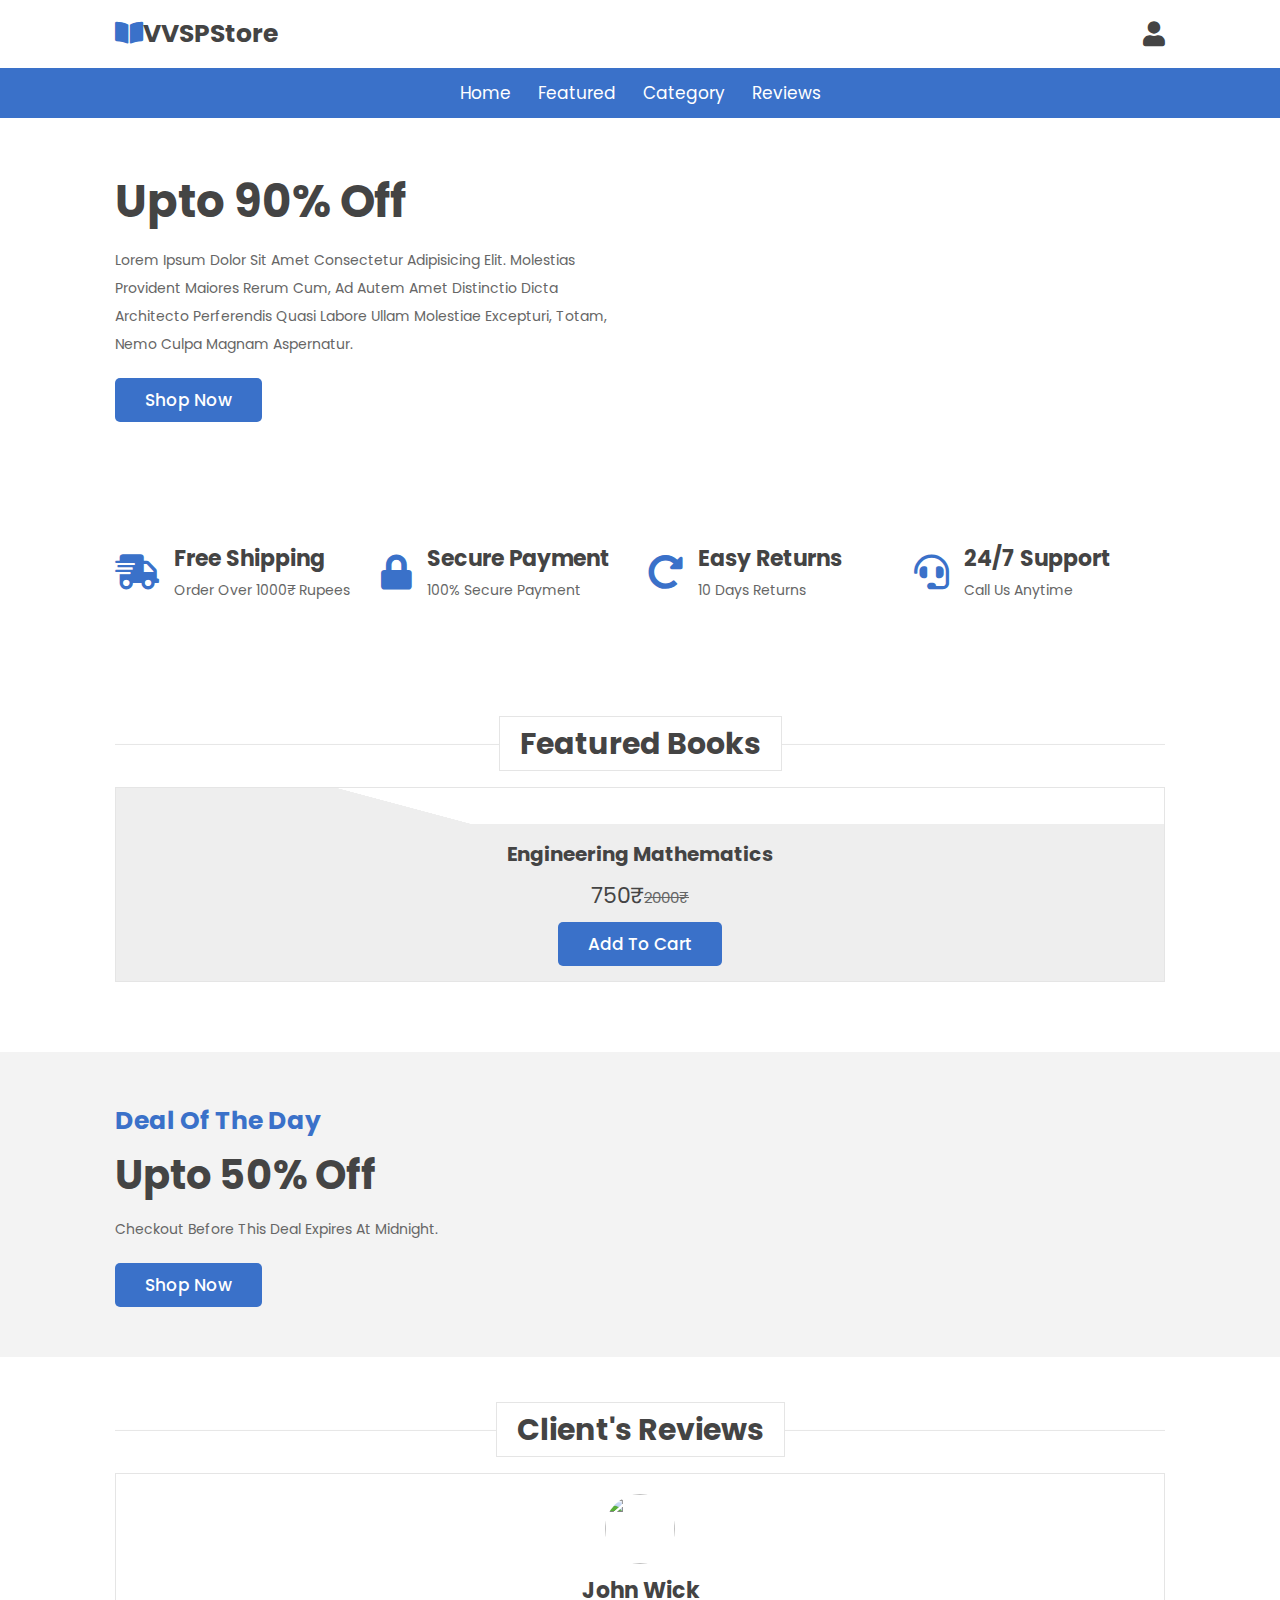
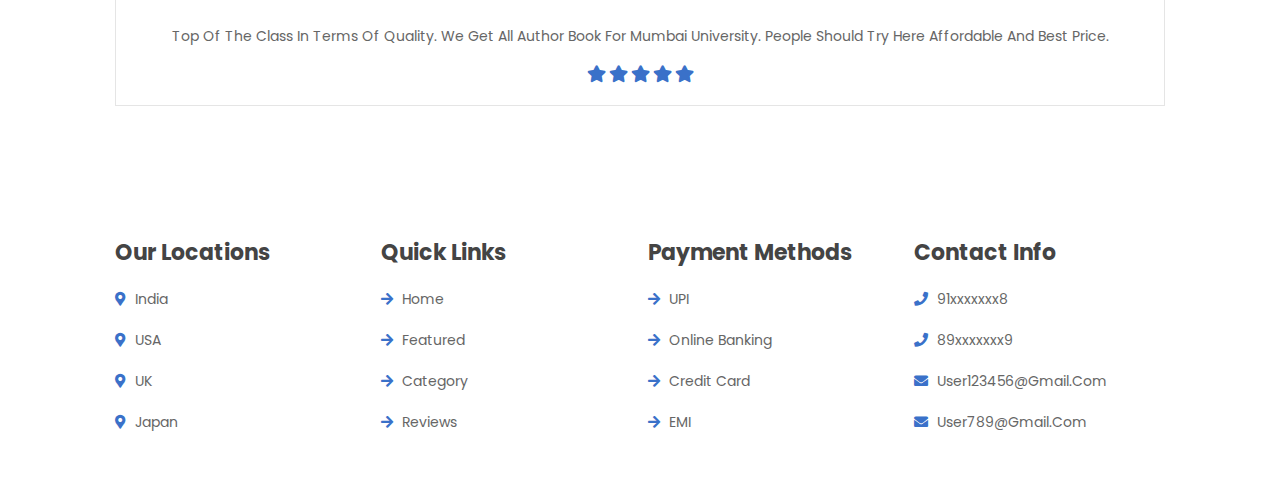
==== index.html @ a21b9ab0 "Add files via upload" ====
<!DOCTYPE html>
<html lang="en">
<head>
    <meta charset="UTF-8">
    <meta http-equiv="X-UA-Compatible" content="IE=edge">
    <meta name="viewport" content="width=device-width, initial-scale=1.0">
    <title>VVSPStore</title>

    <link rel="stylesheet" href="https://cdnjs.cloudflare.com/ajax/libs/font-awesome/5.15.4/css/all.min.css">
    <link rel="stylesheet" href="./css/styles.css">
    <link rel="apple-touch-icon" sizes="180x180" href="favicon_io/apple-touch-icon.png">
<link rel="icon" type="image/png" sizes="32x32" href="favicon_io/favicon-32x32.png">
<link rel="icon" type="image/png" sizes="16x16" href="favicon_io/favicon-16x16.png">
<link rel="manifest" href="favicon_io/site.webmanifest">
</head>
<body>
<header class="header">
    <div class="header-1">
        <a href="#" class="logo"> <i class="fas fa-book-open"></i>VVSPStore</a>
        <div class="icons">
            <a href="login.html" id="login-btn" class="fas fa-user"></a>
        </div>
    </div>
    <div class="header-2">
        <nav class="navbar">
            <a href="./index.html">home</a>
            <a href="#featured">featured</a>
            <a href="#">category</a>
            <a href="#reviews">reviews</a>
        </nav>
    </div>
</header>
<nav class="bottom-navbar">
    <a href="#home" class="fas fa-home"></a>
    <a href="#featured" class="fas fa-list"></a>
    <a href="#arrivals" class="fas fa-tags"></a>
    <a href="#reviews" class="fas fa-comments"></a>
</nav>
<section class="home" id="home">
    <div class="row">
        <div class="content">
            <h3>Upto 90% off</h3>
            <p>Lorem ipsum dolor sit amet consectetur adipisicing elit. Molestias provident maiores rerum cum, ad autem amet distinctio dicta architecto perferendis quasi labore ullam molestiae excepturi, totam, nemo culpa magnam aspernatur.</p>
            <a href="#" class="btn">shop now</a>
        </div>

        <div class="swiper books-slider">
            <div class="swiper-wrapper">
                <a href="#" class="swiper-slide"><img src="https://www.cbspd.co.in/media/catalog/product/cache/1/image/c66ed2c04ee7ca3766803238dbeea301/9/7/9788123919423_1.jpg" alt=""></a>          
            </div>     
        </div>
    </div>
</section>
<section class="icons-container">
    <div class="icons">
        <i class="fas fa-shipping-fast"></i>
        <div class="content">
            <h3>free shipping</h3>
            <p>order over 1000₹ Rupees</p>
        </div>
    </div>
    <div class="icons">
        <i class="fas fa-lock"></i>
        <div class="content">
            <h3>secure payment</h3>
            <p>100% secure payment</p>
        </div>
    </div>
    <div class="icons">
        <i class="fas fa-redo-alt"></i>
        <div class="content">
            <h3>easy returns</h3>
            <p>10 days returns</p>
        </div>
    </div>
    <div class="icons">
        <i class="fas fa-headset"></i>
        <div class="content">
            <h3>24/7 support</h3>
            <p>call us anytime</p>
        </div>
    </div>
</section>
<section class="featured" id="featured">
    <h1 class="heading"> <span>featured books</span> </h1>
    <div class="swiper featured-slider">
        <div class="swiper-wrapper">
            <div class="swiper-slide box">
                <div class="image">
                   <a href="./product.html"> <img src="https://www.cbspd.co.in/media/catalog/product/cache/1/image/c66ed2c04ee7ca3766803238dbeea301/9/7/9788123919423_1.jpg" alt=""> </a>
                </div>
                <div class="content">
                    <h3>Engineering Mathematics</h3>
                    <div class="price">750₹<span>2000₹</span></div>
                    <a  class="btn">add to cart</a>
                </div>
            </div>
        </div>
        <div class="swiper-button-next"></div>
        <div class="swiper-button-prev"></div>
    </div>
</section>
<section class="deal">
    <div class="content">
        <h3>deal of the day</h3>
        <h1>upto 50% off</h1>
        <p>Checkout before this deal expires at midnight.</p>
        <a href="#" class="btn">shop now</a>
    </div>
    <div class="image">
        <img src="https://images1.penguinrandomhouse.com/cover/9780593540480" alt="">
    </div>
</section>
<section class="reviews" id="reviews">
    <h1 class="heading"> <span>client's reviews</span> </h1>
    <div class="swiper reviews-slider">
        <div class="swiper-wrapper">
            <div class="swiper-slide box">
                <img src="https://scontent.fhyd1-2.fna.fbcdn.net/v/t31.18172-8/15493702_734050443426519_418580207028936351_o.jpg?_nc_cat=108&ccb=1-7&_nc_sid=7a1959&_nc_ohc=M6_kzWC6sNoAX_SXnB1&_nc_ht=scontent.fhyd1-2.fna&oh=00_AfDB7O6taj_pvbXEg7tR74k9zRApyC1ZjTCkOgXP3Ktfpg&oe=65B268AD" alt="">
                <h3>John Wick</h3>
                <p>Top of the Class in terms of quality. We get all author book for Mumbai University. People should try here affordable and best price.</p>
                <div class="stars">
                    <i class="fas fa-star"></i>
                    <i class="fas fa-star"></i>
                    <i class="fas fa-star"></i>
                    <i class="fas fa-star"></i>
                    <i class="fas fa-star"></i>
                </div>
            </div>
        </div>
    </div>
</section>
<section class="footer">
    <div class="box-container">
        <div class="box">
            <h3>our locations</h3>
            <a href="#"> <i class="fas fa-map-marker-alt"></i> India </a>
            <a href="#"> <i class="fas fa-map-marker-alt"></i> USA </a>
            <a href="#"> <i class="fas fa-map-marker-alt"></i> UK </a>
            <a href="#"> <i class="fas fa-map-marker-alt"></i> Japan </a>
        </div>
        <div class="box">
            <h3>quick links</h3>
            <a href="./index.html"> <i class="fas fa-arrow-right"></i> home </a>
            <a href="#"> <i class="fas fa-arrow-right"></i> featured </a>
            <a href="#"> <i class="fas fa-arrow-right"></i> Category </a>
            <a href="#"> <i class="fas fa-arrow-right"></i> reviews </a>
        </div>
        <div class="box">
            <h3>Payment Methods</h3>
            <a href="#"> <i class="fas fa-arrow-right"></i> UPI </a>
            <a href="#"> <i class="fas fa-arrow-right"></i> Online Banking </a>
            <a href="#"> <i class="fas fa-arrow-right"></i> Credit Card </a>
            <a href="#"> <i class="fas fa-arrow-right"></i> EMI </a>
        </div>
        <div class="box">
            <h3>Contact info</h3>
            <a href="#"> <i class="fas fa-phone"></i> 91xxxxxxx8 </a>
            <a href="#"> <i class="fas fa-phone"></i> 89xxxxxxx9 </a>
            <a href="#"> <i class="fas fa-envelope"></i> user123456@gmail.com </a>
            <a href="#"> <i class="fas fa-envelope"></i> user789@gmail.com </a>
        </div>
    </div>
</section>
</body>
</html>
---- css/styles.css ----
@import url('https://fonts.googleapis.com/css2?family=Poppins:wght@100;300;400;500;600&display=swap');

:root{
    --blue: #3a71c9;
    --dark-color:#083663;
    --black:#444;
    --light-color:#666;
    --border:.1rem solid rgba(0,0,0,.1);
    --border-hover:.1rem solid var(--black);
    --box-shadow:0 .5rem 1rem rgba(0,0,0,.1);
}
*{
    font-family: 'Poppins', sans-serif;
    margin:0; padding:0;
    box-sizing: border-box;
    outline: none; border:none;
    text-decoration: none;
    text-transform: capitalize;
    transition:all .2s linear;
}
html{
    font-size: 62.5%;
    overflow-x: hidden;
    scroll-padding-top: 5rem;
    scroll-behavior: smooth;
}
html::-webkit-scrollbar{
    width:1rem;
}
html::-webkit-scrollbar-track{
    background:transparent;
}
html::-webkit-scrollbar-thumb{
    background:var(--black);
}
section{
    padding:5rem 9%;
}
.heading{
    text-align: center;
    margin-bottom: 2rem;
    position: relative;
}
.heading::before{
    content: '';
    position: absolute;
    top:50%; left:0;
    transform: translateY(-50%);
    width: 100%;
    height:.01rem;
    background: rgba(0,0,0,.1);
    z-index: -1;
}
.heading span{
    font-size: 3rem;
    padding:.5rem 2rem;
    color:var(--black);
    background: #fff;
    border:var(--border);
}
.btn{
    margin-top: 1rem;
    display:inline-block;
    padding:.9rem 3rem;
    border-radius: .5rem;
    color:#fff;
    background:var(--blue);
    font-size: 1.7rem;
    cursor: pointer;
    font-weight: 500;
}
.btn:hover{
    background:var(--dark-color);
}
.header .header-1{
    background:#fff;
    padding:1.5rem 9%;
    display: flex;
    align-items: center;
    justify-content: space-between;
}
.header .header-1 .logo{
    font-size: 2.5rem;
    font-weight: bolder;
    color:var(--black);
}
.header .header-1 .logo i{
    color:var(--blue);
}
.header .header-1 .search-form{
    width:50rem;
    height:5rem;
    border:var(--border);
    overflow: hidden;
    background:#fff;
    display:flex;
    align-items: center;
    border-radius: .5rem;
}
.header .header-1 .search-form input{
    font-size: 1.6rem;
    padding:0 1.2rem;
    height:100%;
    width:100%;
    text-transform: none;
    color:var(--black);
}
.header .header-1 .search-form label{
    font-size: 2.5rem;
    padding-right: 1.5rem;
    color:var(--black);
    cursor: pointer;
}
.header .header-1 .search-form label:hover{
    color:var(--blue);
}
.header .header-1 .icons div,
.header .header-1 .icons a{
    font-size: 2.5rem;
    margin-left: 1.5rem;
    color:var(--black);
    cursor: pointer;
}
.header .header-1 .icons div:hover,
.header .header-1 .icons a:hover{
    color:var(--blue);
}
#search-btn{
    display: none;
}
.header .header-2{
    background:var(--blue);
}
.header .header-2 .navbar{
    text-align: center;
}
.header .header-2 .navbar a{
    color:#fff;
    display: inline-block;
    padding:1.2rem;
    font-size: 1.7rem;
}
.header .header-2 .navbar a:hover{
    background:var(--dark-color);
}

.header .header-2.active{
    position:fixed;
    top:0; left:0; right:0;
    z-index: 1000;

}

.bottom-navbar{
    text-align: center;
    background:var(--blue);
    position: fixed;
    bottom:0; left:0; right:0;
    z-index: 1000;
    display: none;
}

.bottom-navbar a{
    font-size: 2.5rem;
    padding:2rem;
    color:#fff;
}

.bottom-navbar a:hover{
    background:var(--dark-color);
}



.home{
    background: url(https://bbdniit.ac.in/wp-content/uploads/2020/09/banner-background-without-image-min.jpg) no-repeat;
    background-size: cover;
    background-position: center;
}

.home .row{
    display:flex;
    align-items: center;
    flex-wrap: wrap;
    gap:1.5rem;
}

.home .row .content{
    flex:1 1 42rem;
}

.home .row .books-slider{
    flex:1 1 42rem;
    text-align: center;
    margin-top: 2rem;
}

.home .row .books-slider a img{
    height: 25rem;
}

.home .row .books-slider a:hover img{
    transform: scale(.9);
}

.home .row .books-slider .stand{
    width:100%;
    margin-top: -2rem;
}

.home .row .content h3{
    color:var(--black);
    font-size: 4.5rem;
}

.home .row .content p{
    color:var(--light-color);
    font-size: 1.4rem;
    line-height: 2;
    padding:1rem 0;
}

.icons-container{
    display: grid;
    grid-template-columns: repeat(auto-fit, minmax(25rem, 1fr));
    gap:1.5rem;
}

.icons-container .icons{
    display: flex;
    align-items: center;
    gap:1.5rem;
    padding:2rem 0;
}

.icons-container .icons i{
    font-size: 3.5rem;
    color:var(--blue);
}

.icons-container .icons h3{
    font-size: 2.2rem;
    color:var(--black);
    padding-bottom: .5rem;
}

.icons-container .icons p{
    font-size: 1.4rem;
    color:var(--light-color);
}

.featured .featured-slider .box{
    margin:2rem 0;
    position: relative;
    overflow: hidden;
    border:var(--border);
    text-align: center;
}

.featured .featured-slider .box:hover{
    border:var(--border-hover);
}

.featured .featured-slider .box .image{
    padding:1rem;
    background: linear-gradient(15deg, #eee 30%, #fff 30.1%);
}



.featured .featured-slider .box .image img{
    height: 250px;
}

.featured .featured-slider .box .icons{
    border-bottom: var(--border-hover);
    position: absolute;
    top:0; left:0; right: 0;
    background: #fff;
    z-index: 1;
    transform: translateY(-105%);
}

.featured .featured-slider .box:hover .icons{
    transform: translateY(0%);
}

.featured .featured-slider .box .icons a{
    color:var(--black);
    font-size: 2.2rem;
    padding:1.3rem 1.5rem;
}

.featured .featured-slider .box .icons a:hover{
    background:var(--blue);
    color:#fff;
}

.featured .featured-slider .box .content{
    background:#eee;
    padding:1.5rem;
}

.featured .featured-slider .box .content h3{
    font-size: 2rem;
    color:var(--black);
}

.featured .featured-slider .box .content .price{
    font-size: 2.2rem;
    color:var(--black);
    padding-top: 1rem;
}

.featured .featured-slider .box .content .price span{
    font-size: 1.5rem;
    color:var(--light-color);
    text-decoration: line-through;
}
.deal{
    background:#f3f3f3;
    display: flex;
    align-items: center;
    flex-wrap: wrap;
    gap:1.5rem;
}

.deal .content{
    flex:1 1 42rem;
}

.deal .image{
    flex:1 1 42rem;
}

.deal .image img{
    width: 100%;
}

.deal .content h3{
    color:var(--blue);
    font-size: 2.5rem;
    padding-bottom: .5rem;
}

.deal .content h1{
    color:var(--black);
    font-size: 4rem;
}

.deal .content p{
    padding:1rem 0;
    color:var(--light-color);
    font-size: 1.4rem;
    line-height: 2;
}
.reviews .reviews-slider .box{
    border:var(--border);
    padding:2rem;
    text-align: center;
    margin:2rem 0;
}
.reviews .reviews-slider .box:hover{
    border:var(--border-hover);
}

.reviews .reviews-slider .box img{
    height:7rem;
    width:7rem;
    border-radius: 50%;
    object-fit: cover;
}

.reviews .reviews-slider .box h3{
    color:var(--black);
    font-size: 2.2rem;
    padding:.5rem 0;
}

.reviews .reviews-slider .box p{
    color:var(--light-color);
    font-size: 1.4rem;
    padding:1rem 0;
    line-height: 2;
}

.reviews .reviews-slider .box .stars{
    padding-top: .5rem;
}

.reviews .reviews-slider .box .stars i{
    font-size: 1.7rem;
    color:var(--blue);
}
.footer .box-container{
    display: grid;
    grid-template-columns: repeat(auto-fit, minmax(25rem, 1fr));
    gap:1.5rem;
}
.footer .box-container .box h3{
    font-size: 2.2rem;
    color:var(--black);
    padding:1rem 0;
}
.footer .box-container .box a{
    display: block;
    font-size: 1.4rem;
    color:var(--light-color);
    padding:1rem 0;
}
.footer .box-container .box a i{
    color:var(--blue);
    padding-right: .5rem;
}
.footer .box-container .box a:hover i{
    padding-right: 2rem;
}
.footer .box-container .box .map{
    width:100%;
}
.footer .share{
    padding:1rem 0;
    text-align: center;
}
.footer .share a{
    height: 5rem;
    width: 5rem;
    line-height: 5rem;
    font-size: 2rem;
    color:#fff;
    background:var(--blue);
    margin:0 .3rem;
    border-radius: 50%;
}
.footer .share a:hover{
    background:var(--black);
}
.footer .credit{
    border-top: var(--border);
    margin-top: 2rem;
    padding:0 1rem;
    padding-top: 2.5rem;
    font-size: 2rem;
    color:var(--light-color);
    text-align: center;
}

.footer .credit span{
    color:var(--blue);
}
@media (max-width:991px){
    html{
        font-size: 55%;
    }
    .header .header-1{
        padding:2rem;
    }
    section{
        padding:3rem 2rem;
    }
}
@media (max-width:768px){

    html{
        scroll-padding-top: 0;
    }

    body{
        padding-bottom: 6rem;
    }

    .header .header-2{
        display:none;
    }

    .bottom-navbar{
        display: block;
    }

    #search-btn{
        display: inline-block;
    }

    .header .header-1{
        box-shadow: var(--box-shadow);
        position: relative;
    }

    .header .header-1 .search-form{
        position:absolute;
        top:-115%; right:2rem;
        width: 90%;
        box-shadow: var(--box-shadow);
    }

    .header .header-1 .search-form.active{
        top:115%;
    }

    .home .row .content{
        text-align: center;
    }

    .home .row .content h3{
        font-size: 3.5rem;
    }
}

@media (max-width:450px){

    html{
        font-size: 50%;
    }

}
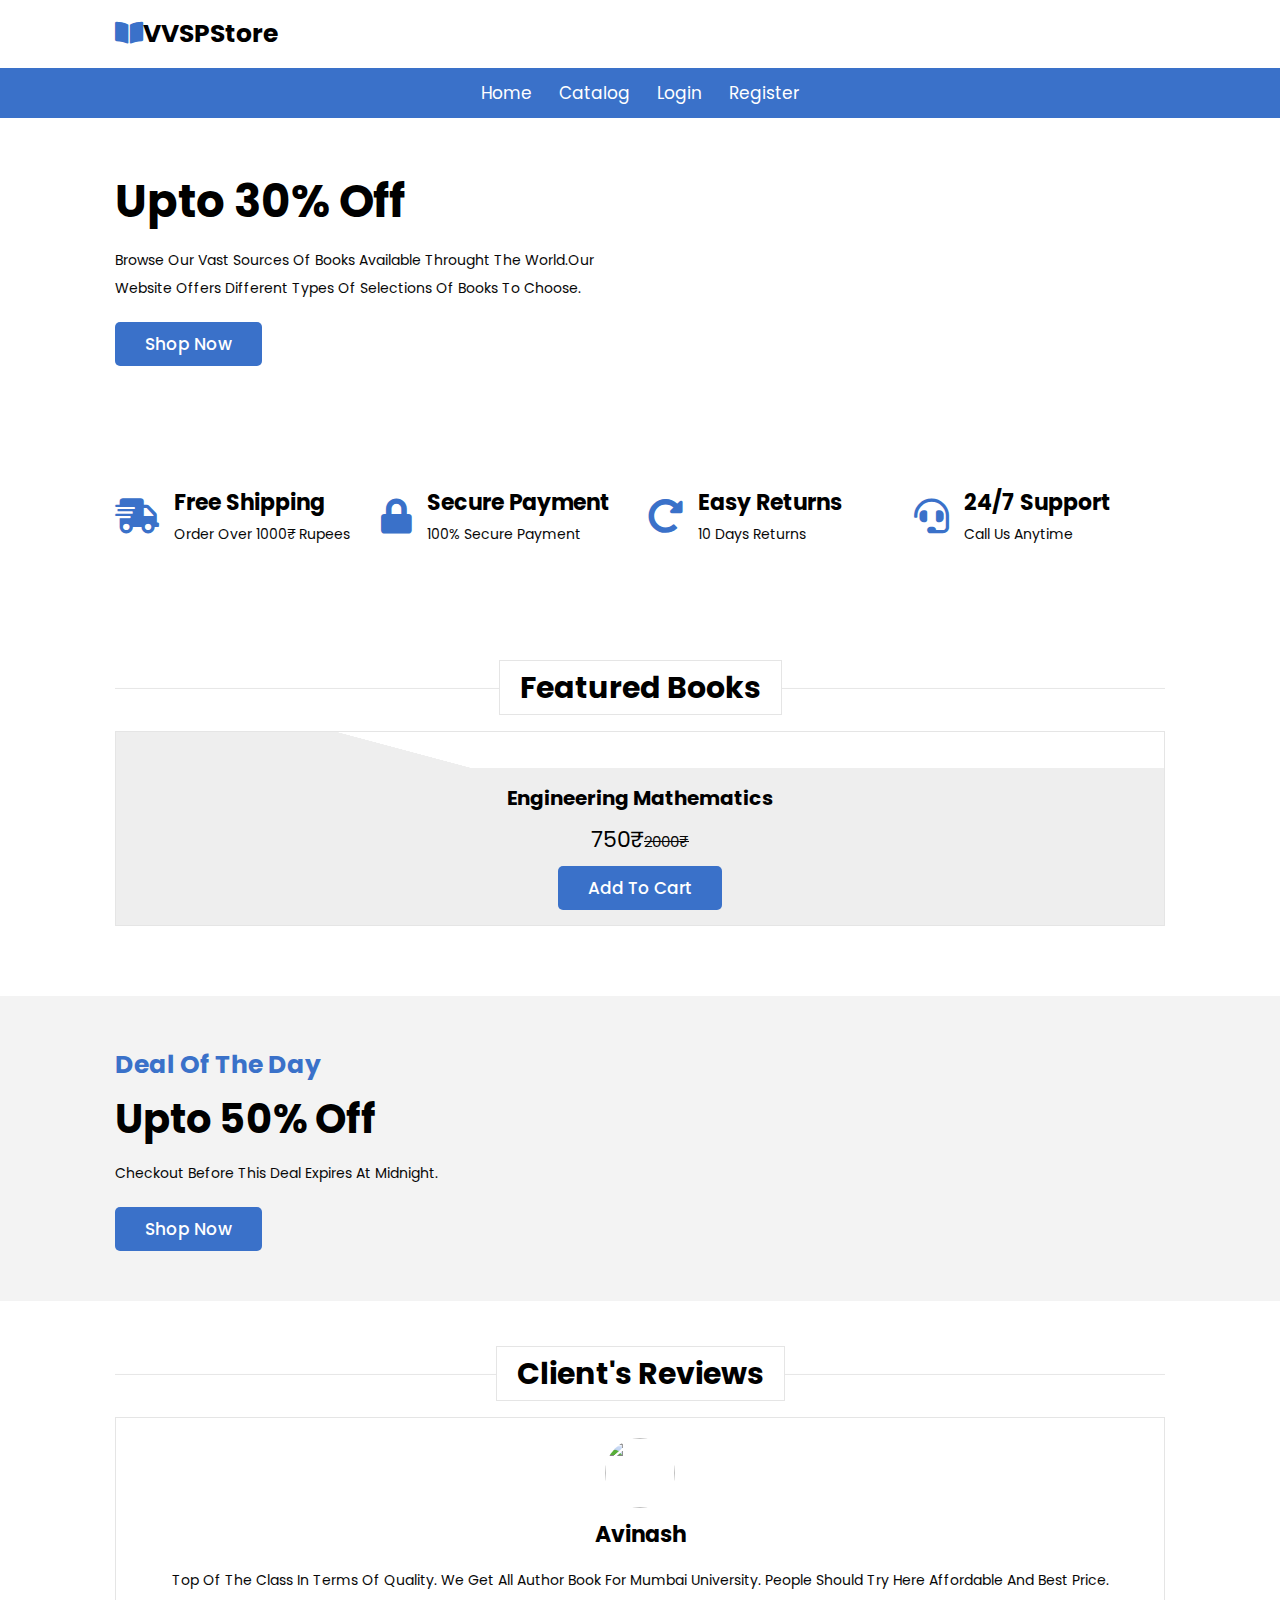
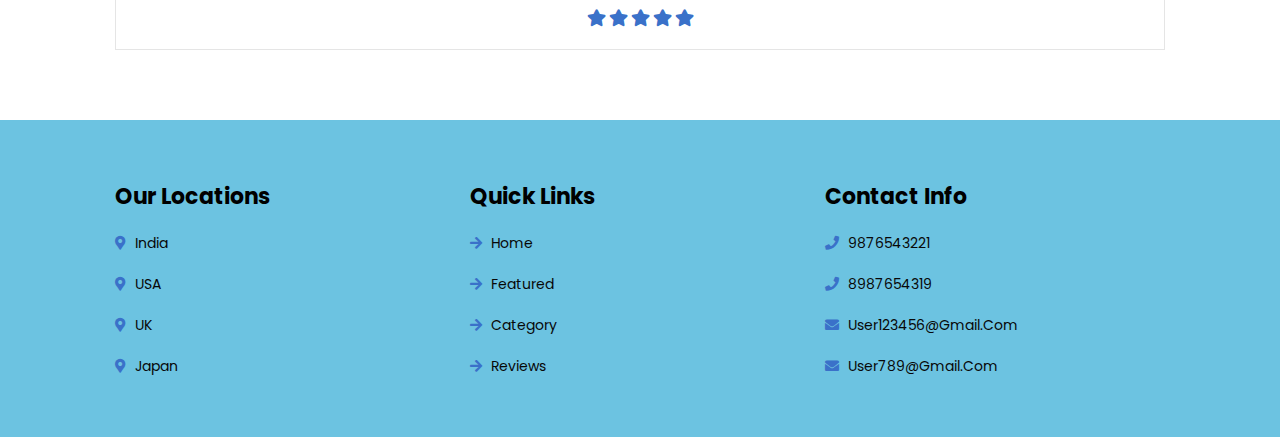
==== commit 040c6cff: "Add files via upload" ====
--- a/index.html
+++ b/index.html
@@ -5,7 +5,7 @@
     <meta http-equiv="X-UA-Compatible" content="IE=edge">
     <meta name="viewport" content="width=device-width, initial-scale=1.0">
     <title>VVSPStore</title>
-
+    <link href='https://unpkg.com/boxicons@2.1.4/css/boxicons.min.css' rel='stylesheet'>
     <link rel="stylesheet" href="https://cdnjs.cloudflare.com/ajax/libs/font-awesome/5.15.4/css/all.min.css">
     <link rel="stylesheet" href="./css/styles.css">
     <link rel="apple-touch-icon" sizes="180x180" href="favicon_io/apple-touch-icon.png">
@@ -17,30 +17,27 @@
 <header class="header">
     <div class="header-1">
         <a href="#" class="logo"> <i class="fas fa-book-open"></i>VVSPStore</a>
-        <div class="icons">
-            <a href="login.html" id="login-btn" class="fas fa-user"></a>
-        </div>
     </div>
     <div class="header-2">
         <nav class="navbar">
             <a href="./index.html">home</a>
-            <a href="#featured">featured</a>
-            <a href="#">category</a>
-            <a href="#reviews">reviews</a>
+            <a href="./catalog.html">Catalog</a>
+            <a href="./login.html">login</a>
+            <a href="./register.html">register</a>
         </nav>
     </div>
 </header>
 <nav class="bottom-navbar">
     <a href="#home" class="fas fa-home"></a>
     <a href="#featured" class="fas fa-list"></a>
-    <a href="#arrivals" class="fas fa-tags"></a>
-    <a href="#reviews" class="fas fa-comments"></a>
+    <a href="./login.html" class="bx bx-user"></a>
+    <a href="./register.html" class="bx bxs-registered"></a>
 </nav>
 <section class="home" id="home">
     <div class="row">
         <div class="content">
-            <h3>Upto 90% off</h3>
-            <p>Lorem ipsum dolor sit amet consectetur adipisicing elit. Molestias provident maiores rerum cum, ad autem amet distinctio dicta architecto perferendis quasi labore ullam molestiae excepturi, totam, nemo culpa magnam aspernatur.</p>
+            <h3>Upto 30% off</h3>
+            <p>Browse our vast sources of books available throught the world.Our website offers different types of selections of books to choose.</p>
             <a href="#" class="btn">shop now</a>
         </div>
 
@@ -116,8 +113,8 @@
     <div class="swiper reviews-slider">
         <div class="swiper-wrapper">
             <div class="swiper-slide box">
-                <img src="https://scontent.fhyd1-2.fna.fbcdn.net/v/t31.18172-8/15493702_734050443426519_418580207028936351_o.jpg?_nc_cat=108&ccb=1-7&_nc_sid=7a1959&_nc_ohc=M6_kzWC6sNoAX_SXnB1&_nc_ht=scontent.fhyd1-2.fna&oh=00_AfDB7O6taj_pvbXEg7tR74k9zRApyC1ZjTCkOgXP3Ktfpg&oe=65B268AD" alt="">
-                <h3>John Wick</h3>
+                <img src="https://img.freepik.com/free-photo/cheerful-indian-businessman-smiling-closeup-portrait-jobs-career-campaign_53876-129417.jpg?w=1060&t=st=1703698281~exp=1703698881~hmac=1541a12495495134ec2f0f8d7e3252152c31775618cb2fa20b517728d905c0f8" alt="">
+                <h3>Avinash</h3>
                 <p>Top of the Class in terms of quality. We get all author book for Mumbai University. People should try here affordable and best price.</p>
                 <div class="stars">
                     <i class="fas fa-star"></i>
@@ -146,21 +143,16 @@
             <a href="#"> <i class="fas fa-arrow-right"></i> Category </a>
             <a href="#"> <i class="fas fa-arrow-right"></i> reviews </a>
         </div>
-        <div class="box">
-            <h3>Payment Methods</h3>
-            <a href="#"> <i class="fas fa-arrow-right"></i> UPI </a>
-            <a href="#"> <i class="fas fa-arrow-right"></i> Online Banking </a>
-            <a href="#"> <i class="fas fa-arrow-right"></i> Credit Card </a>
-            <a href="#"> <i class="fas fa-arrow-right"></i> EMI </a>
-        </div>
+        
         <div class="box">
             <h3>Contact info</h3>
-            <a href="#"> <i class="fas fa-phone"></i> 91xxxxxxx8 </a>
-            <a href="#"> <i class="fas fa-phone"></i> 89xxxxxxx9 </a>
+            <a href="#"> <i class="fas fa-phone"></i> 9876543221 </a>
+            <a href="#"> <i class="fas fa-phone"></i> 8987654319 </a>
             <a href="#"> <i class="fas fa-envelope"></i> user123456@gmail.com </a>
             <a href="#"> <i class="fas fa-envelope"></i> user789@gmail.com </a>
         </div>
     </div>
 </section>
+<script src="https://unpkg.com/boxicons@2.1.4/dist/boxicons.js"></script>
 </body>
-</html>+</html>
--- a/css/styles.css
+++ b/css/styles.css
@@ -3,8 +3,8 @@
 :root{
     --blue: #3a71c9;
     --dark-color:#083663;
-    --black:#444;
-    --light-color:#666;
+    --black:#000000;
+    --light-color:#080808;
     --border:.1rem solid rgba(0,0,0,.1);
     --border-hover:.1rem solid var(--black);
     --box-shadow:0 .5rem 1rem rgba(0,0,0,.1);
@@ -330,6 +330,7 @@
 }
 
 .deal .image{
+    padding-left: 30%;
     flex:1 1 42rem;
 }
 
@@ -391,6 +392,9 @@
 .reviews .reviews-slider .box .stars i{
     font-size: 1.7rem;
     color:var(--blue);
+}
+.footer{
+    background-color: rgb(108, 195, 225);
 }
 .footer .box-container{
     display: grid;
@@ -504,6 +508,9 @@
     .home .row .content h3{
         font-size: 3.5rem;
     }
+    .deal .image{
+        padding-left: 5px;
+    }
 }
 
 @media (max-width:450px){
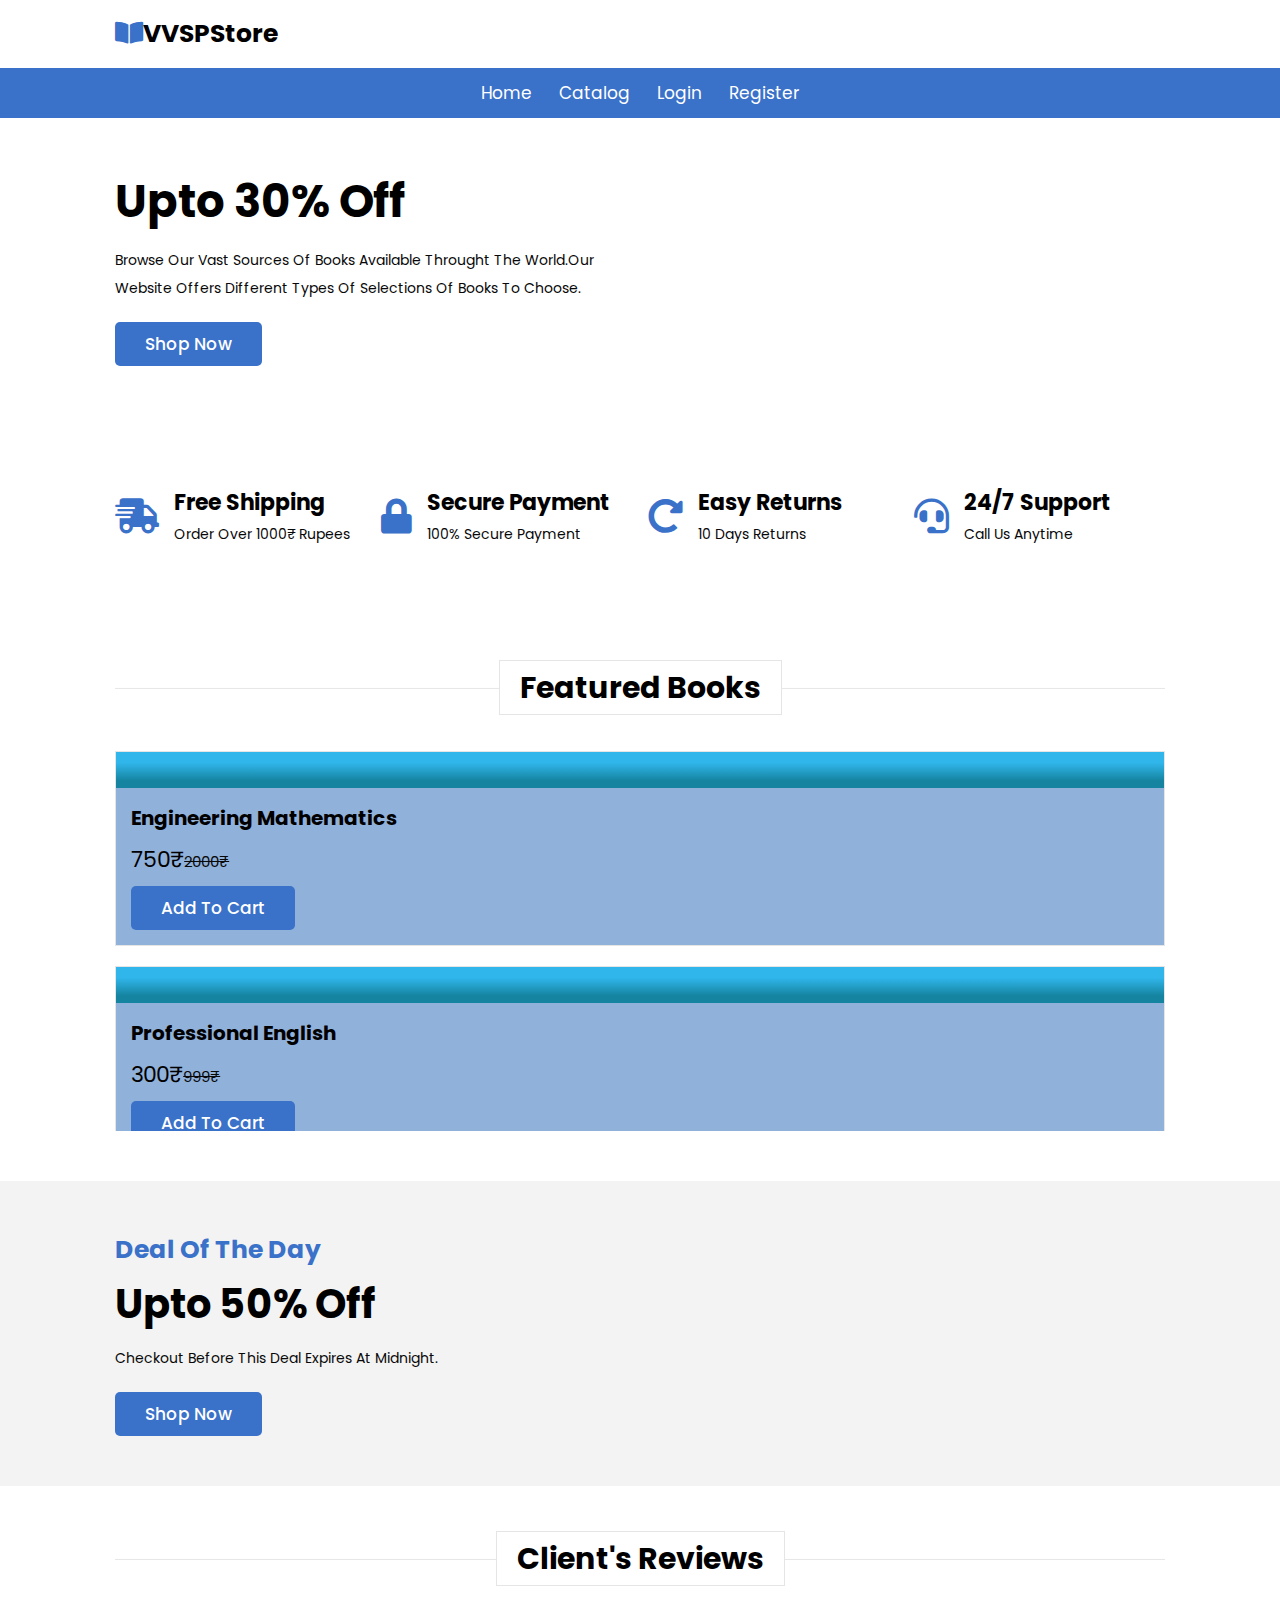
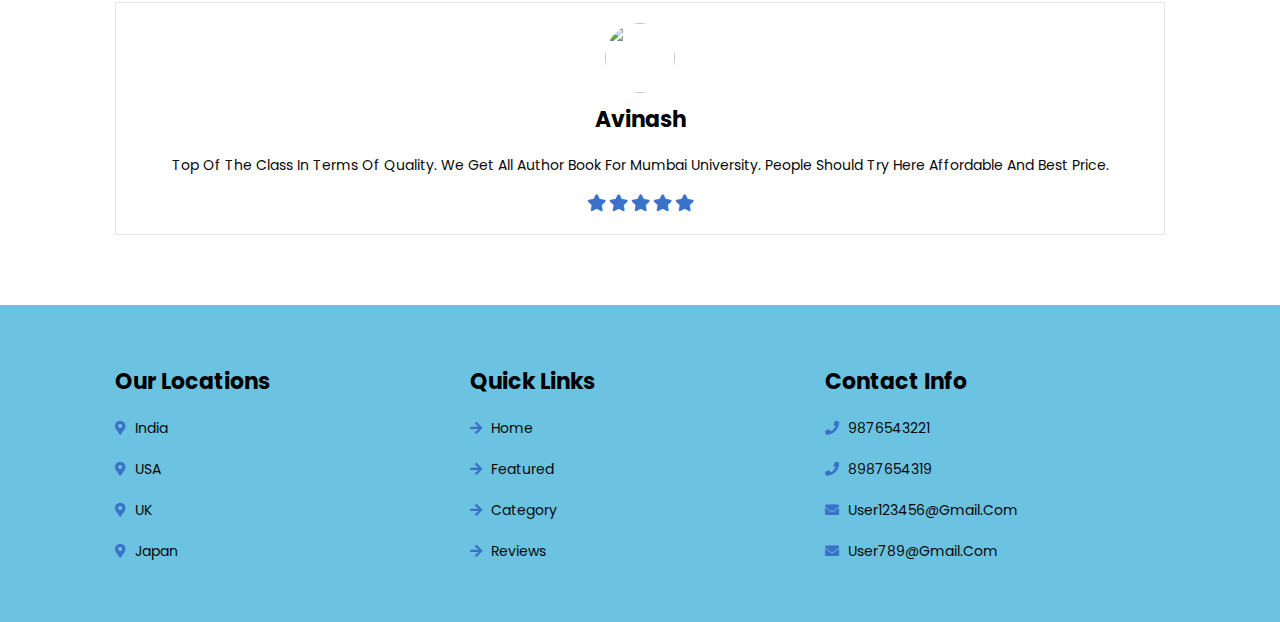
==== commit dbfcfb6d: "Add files via upload" ====
--- a/index.html
+++ b/index.html
@@ -38,7 +38,7 @@
         <div class="content">
             <h3>Upto 30% off</h3>
             <p>Browse our vast sources of books available throught the world.Our website offers different types of selections of books to choose.</p>
-            <a href="#" class="btn">shop now</a>
+            <a href="./catalog.html" class="btn">shop now</a>
         </div>
 
         <div class="swiper books-slider">
@@ -80,29 +80,71 @@
 </section>
 <section class="featured" id="featured">
     <h1 class="heading"> <span>featured books</span> </h1>
-    <div class="swiper featured-slider">
-        <div class="swiper-wrapper">
-            <div class="swiper-slide box">
-                <div class="image">
-                   <a href="./product.html"> <img src="https://www.cbspd.co.in/media/catalog/product/cache/1/image/c66ed2c04ee7ca3766803238dbeea301/9/7/9788123919423_1.jpg" alt=""> </a>
+    <div class="scrollable-container">
+        <div class="swiper featured-slider">
+            <div class="swiper-wrapper">
+                <!-- Book 1 -->
+                <div class="swiper-slide box">
+                    <div class="image">
+                        <a href="./product.html"><img src="https://www.cbspd.co.in/media/catalog/product/cache/1/image/c66ed2c04ee7ca3766803238dbeea301/9/7/9788123919423_1.jpg" alt=""></a>
+                    </div>
+                    <div class="content">
+                        <h3>Engineering Mathematics</h3>
+                        <div class="price">750₹<span>2000₹</span></div>
+                        <a class="btn">add to cart</a>
+                    </div>
                 </div>
-                <div class="content">
-                    <h3>Engineering Mathematics</h3>
-                    <div class="price">750₹<span>2000₹</span></div>
-                    <a  class="btn">add to cart</a>
+    
+                <!-- Book 2 -->
+                <div class="swiper-slide box">
+                    <div class="image">
+                        <a href="./product.html"><img src="https://easyengineering.net/wp-content/uploads/2023/06/HS3251-Professional-English-II.jpg" alt=""></a>
+                    </div>
+                    <div class="content">
+                        <h3>Professional English</h3>
+                        <div class="price">300₹<span>999₹</span></div>
+                        <a class="btn">add to cart</a>
+                    </div>
                 </div>
+    
+                <!-- Book 3 (Add more books as needed) -->
+                <div class="swiper-slide box">
+                    <div class="image">
+                        <a href="./product.html"><img src="https://india.oup.com/covers/pdp/9780199452811" alt=""></a>
+                    </div>
+                    <div class="content">
+                        <h3>Engineering Physics
+                        </h3>
+                        <div class="price">1000₹<span>4000₹</span></div>
+                        <a class="btn">add to cart</a>
+                    </div>
+                </div> 
             </div>
-        </div>
-        <div class="swiper-button-next"></div>
-        <div class="swiper-button-prev"></div>
-    </div>
+            <div class="swiper-button-next"></div>
+            <div class="swiper-button-prev"></div>
+        </div>
+    </div>
+    
+    <script src="https://unpkg.com/swiper/swiper-bundle.min.js"></script>
+    <script>
+        var swiper = new Swiper('.swiper', {
+            slidesPerView: 1,
+            spaceBetween: 10,
+            navigation: {
+                nextEl: '.swiper-button-next',
+                prevEl: '.swiper-button-prev',
+            },
+        });
+    </script>
+    
+  
 </section>
 <section class="deal">
     <div class="content">
         <h3>deal of the day</h3>
         <h1>upto 50% off</h1>
         <p>Checkout before this deal expires at midnight.</p>
-        <a href="#" class="btn">shop now</a>
+        <a href="./catalog.html" class="btn">shop now</a>
     </div>
     <div class="image">
         <img src="https://images1.penguinrandomhouse.com/cover/9780593540480" alt="">
--- a/css/styles.css
+++ b/css/styles.css
@@ -250,11 +250,9 @@
 }
 
 .featured .featured-slider .box{
-    margin:2rem 0;
+    margin:2rem 0rem;
     position: relative;
-    overflow: hidden;
     border:var(--border);
-    text-align: center;
 }
 
 .featured .featured-slider .box:hover{
@@ -263,7 +261,7 @@
 
 .featured .featured-slider .box .image{
     padding:1rem;
-    background: linear-gradient(15deg, #eee 30%, #fff 30.1%);
+    background: linear-gradient(to top,#1584a0 20%, #30b6eb 70.1%);
 }
 
 
@@ -272,14 +270,7 @@
     height: 250px;
 }
 
-.featured .featured-slider .box .icons{
-    border-bottom: var(--border-hover);
-    position: absolute;
-    top:0; left:0; right: 0;
-    background: #fff;
-    z-index: 1;
-    transform: translateY(-105%);
-}
+
 
 .featured .featured-slider .box:hover .icons{
     transform: translateY(0%);
@@ -297,7 +288,7 @@
 }
 
 .featured .featured-slider .box .content{
-    background:#eee;
+    background: #90b1da;
     padding:1.5rem;
 }
 
@@ -519,4 +510,12 @@
         font-size: 50%;
     }
 
+}
+
+.scrollable-container {
+    height: 400px; /* Set the desired height */
+    overflow-y: scroll;
+}
+.swiper-slide {
+    margin-bottom: 20px; /* Add space between slides */
 }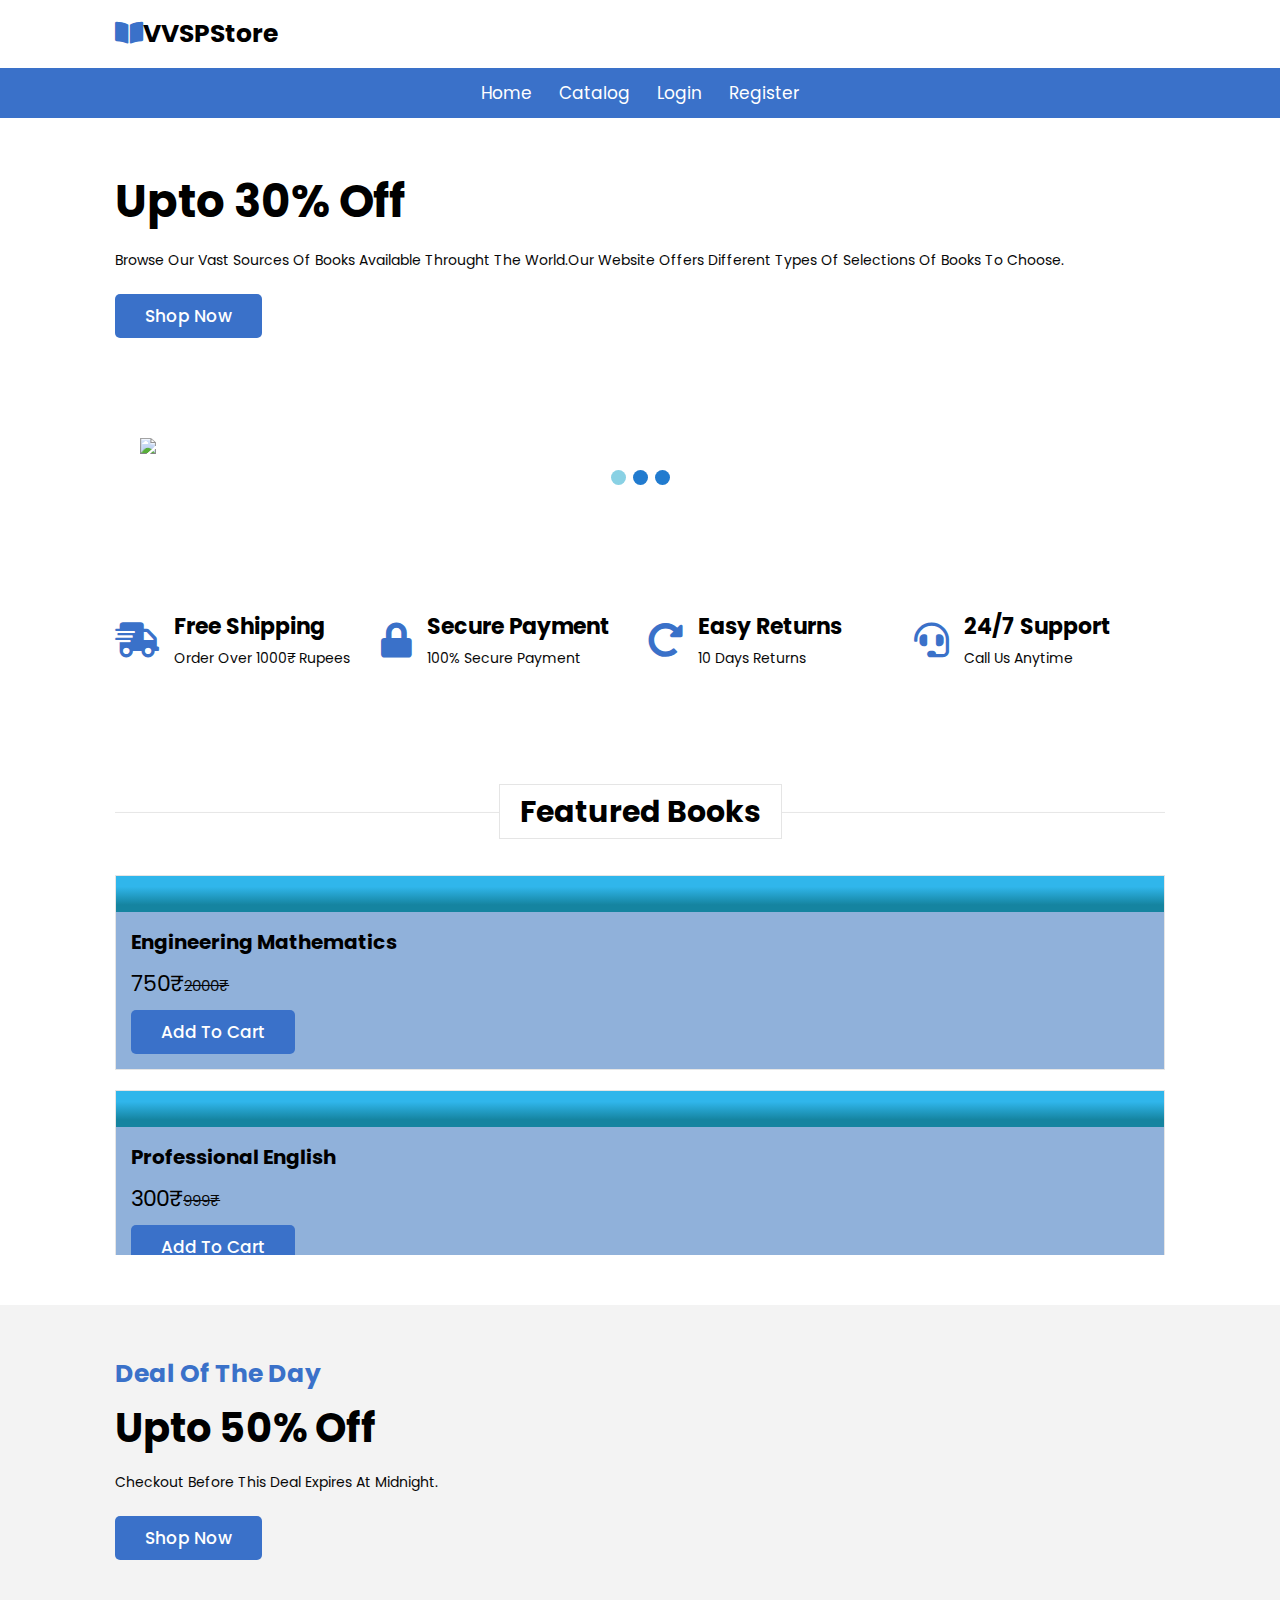
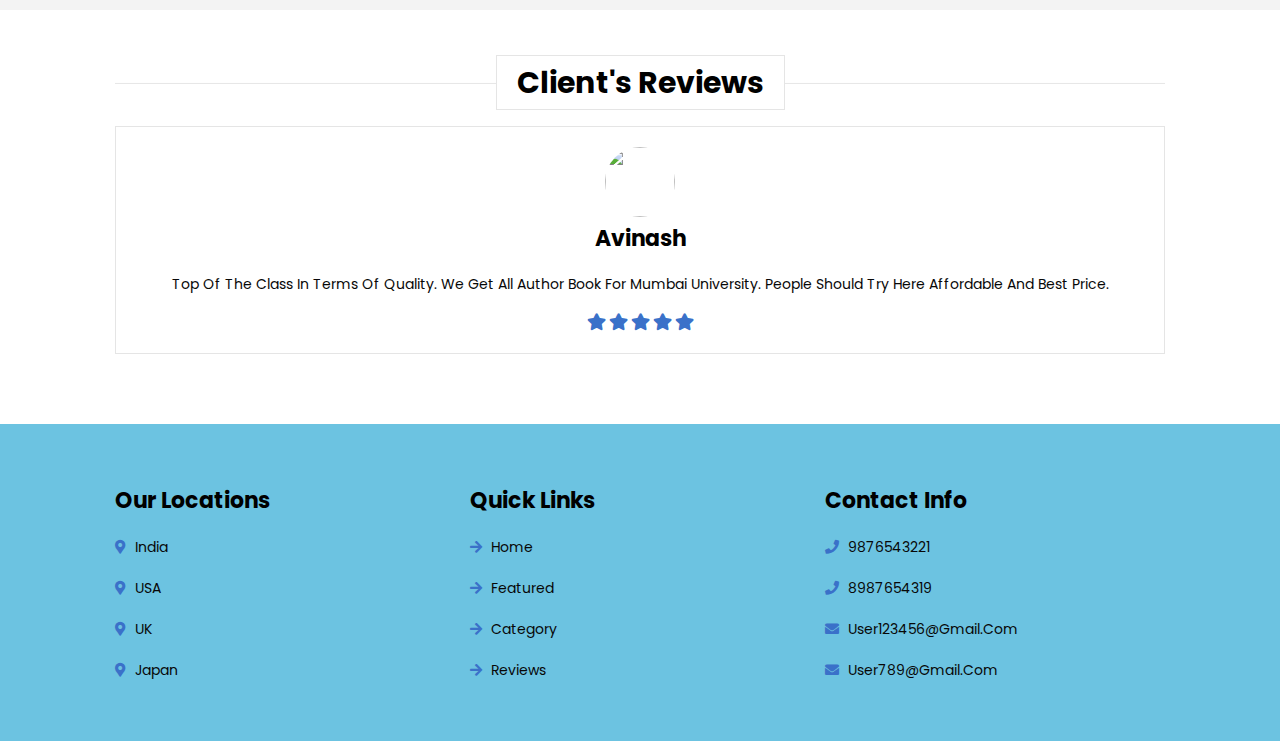
==== commit 244cc7e9: "Add files via upload" ====
--- a/index.html
+++ b/index.html
@@ -1,6 +1,41 @@
 <!DOCTYPE html>
 <html lang="en">
 <head>
+<style>
+* {box-sizing: border-box;}
+body {font-family: Verdana, sans-serif;}
+.mySlides {display: none;}
+img {vertical-align: middle;
+max-width: 1000px;}
+.slideshow-container {
+  max-width: 1000px;
+  position: relative;
+  margin: auto;
+}
+.dot {
+  height: 15px;
+  width: 15px;
+  margin: 0 2px;
+  background-color: #217bcf;
+  border-radius: 50%;
+  display: inline-block;
+  transition: background-color 0.6s ease;
+}
+.active {
+  background-color: #89d1e4;
+}
+.fade {
+  animation-name: fade;
+  animation-duration: 1.5s;
+}
+@keyframes fade {
+  from {opacity: .4} 
+  to {opacity: 1}
+}
+@media only screen and (max-width: 300px) {
+  .text {font-size: 11px}
+}
+    </style>
     <meta charset="UTF-8">
     <meta http-equiv="X-UA-Compatible" content="IE=edge">
     <meta name="viewport" content="width=device-width, initial-scale=1.0">
@@ -40,13 +75,26 @@
             <p>Browse our vast sources of books available throught the world.Our website offers different types of selections of books to choose.</p>
             <a href="./catalog.html" class="btn">shop now</a>
         </div>
-
-        <div class="swiper books-slider">
-            <div class="swiper-wrapper">
-                <a href="#" class="swiper-slide"><img src="https://www.cbspd.co.in/media/catalog/product/cache/1/image/c66ed2c04ee7ca3766803238dbeea301/9/7/9788123919423_1.jpg" alt=""></a>          
-            </div>     
-        </div>
-    </div>
+    </div>
+</section>
+<section>
+<div class="slideshow-container">
+<div class="mySlides fade">
+  <img src="https://jetpackcomics.com/wp-content/uploads/2017/11/buy-banner.jpg" style="width:100%">
+</div>
+<div class="mySlides fade">
+  <img src="https://i0.wp.com/anitrendz.net/news/wp-content/uploads/2023/04/You-Should-Read-This-Manga-Banner.png?fit=2080%2C794&ssl=1" style="width:100%">
+</div>
+<div class="mySlides fade">
+  <img src="https://images.squarespace-cdn.com/content/v1/59adbbdfcf81e0f6ca85b80a/1578607925941-YWD0S4S3QLFQAB0GWMQ4/dc-zoom-dc-ink-banner.jpg?format=1500w" style="width:100%">
+</div>
+</div>
+<br>
+<div style="text-align:center">
+  <span class="dot"></span> 
+  <span class="dot"></span> 
+  <span class="dot"></span> 
+</div>
 </section>
 <section class="icons-container">
     <div class="icons">
@@ -106,8 +154,6 @@
                         <a class="btn">add to cart</a>
                     </div>
                 </div>
-    
-                <!-- Book 3 (Add more books as needed) -->
                 <div class="swiper-slide box">
                     <div class="image">
                         <a href="./product.html"><img src="https://india.oup.com/covers/pdp/9780199452811" alt=""></a>
@@ -196,5 +242,25 @@
     </div>
 </section>
 <script src="https://unpkg.com/boxicons@2.1.4/dist/boxicons.js"></script>
+<script>
+    let slideIndex = 0;
+    showSlides(); 
+    function showSlides() {
+      let i;
+      let slides = document.getElementsByClassName("mySlides");
+      let dots = document.getElementsByClassName("dot");
+      for (i = 0; i < slides.length; i++) {
+        slides[i].style.display = "none";  
+      }
+      slideIndex++;
+      if (slideIndex > slides.length) {slideIndex = 1}    
+      for (i = 0; i < dots.length; i++) {
+        dots[i].className = dots[i].className.replace(" active", "");
+      }
+      slides[slideIndex-1].style.display = "block";  
+      dots[slideIndex-1].className += " active";
+      setTimeout(showSlides, 3000);
+    }
+    </script>
 </body>
 </html>
